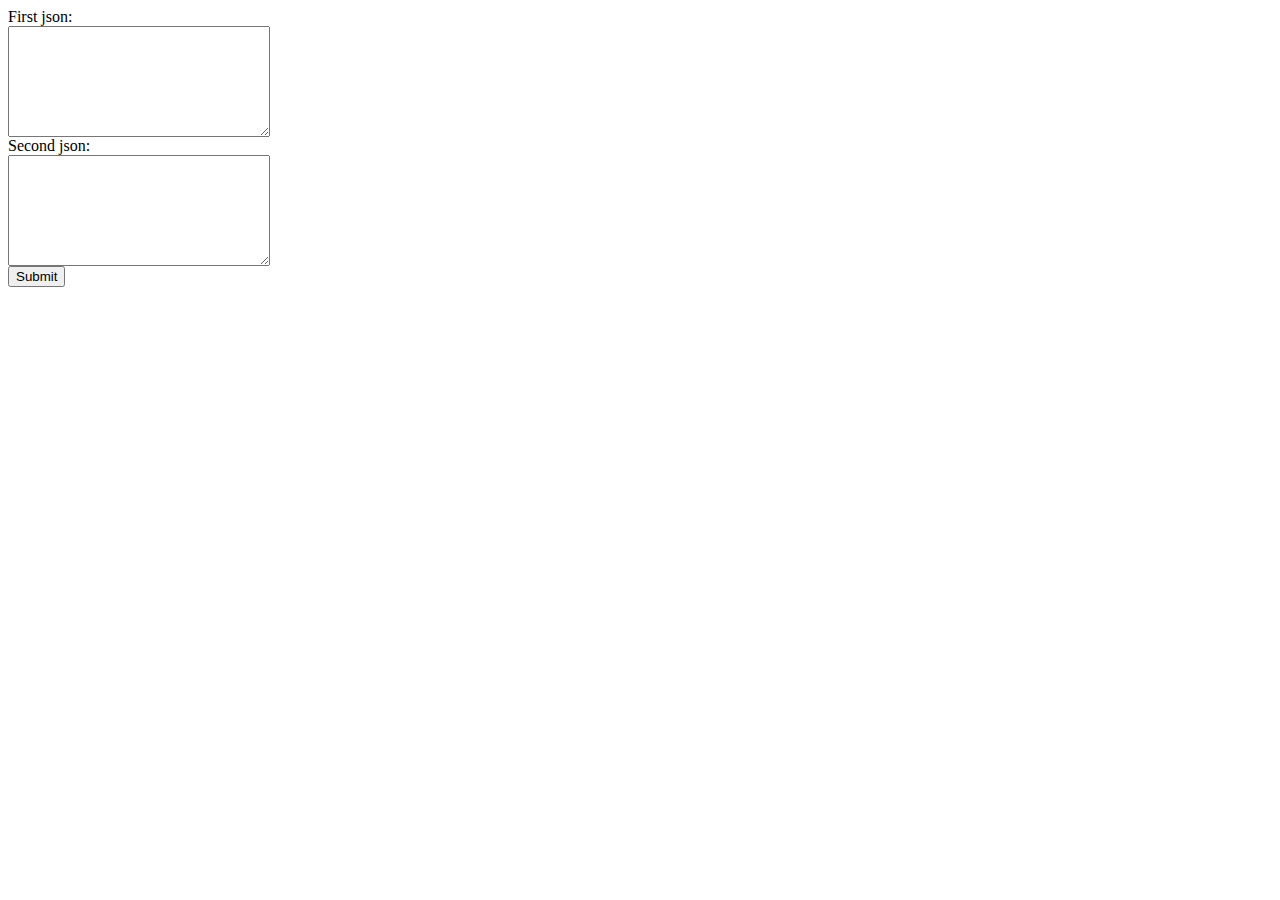
==== src/main/resources/public/index.html @ 84df2932 "First working version which is compering two jsons" ====
<!DOCTYPE html PUBLIC "-//W3C//DTD XHTML 1.0 Transitional//EN"
        "http://www.w3.org/TR/xhtml1/DTD/xhtml1-transitional.dtd">
<html xmlns="http://www.w3.org/1999/xhtml">
<head>
    <meta http-equiv="Content-Type" content="text/html; charset=UTF-8">
    <title>Untitled Form</title>
</head>
<body id="main_body">
<form action="/compare" method="POST" enctype="application/x-www-form-urlencoded">
    <div class="row">
        <label for="message1">First json:</label><br/>
        <textarea id="message1" class="input" name="message1" rows="7" cols="30"></textarea><br/>
    </div>
    <div class="row">
        <label for="message2">Second json:</label><br/>
        <textarea id="message2" class="input" name="message2" rows="7" cols="30"></textarea><br/>
    </div>
    <input id="submit_button" type="submit" />
</form>
</body>
</html>
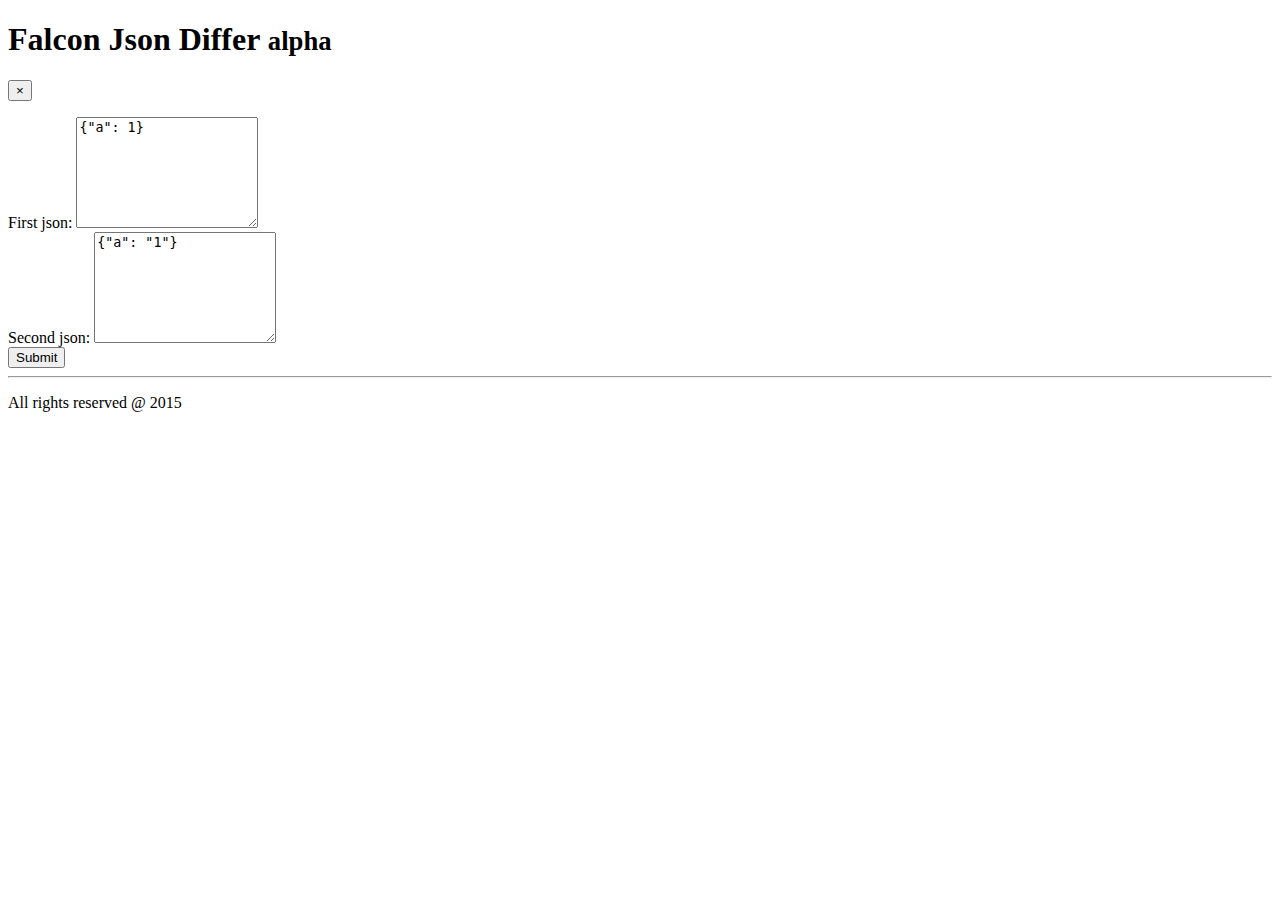
==== commit 23880481: "We say no to alerts!" ====
--- a/src/main/resources/public/index.html
+++ b/src/main/resources/public/index.html
@@ -1,21 +1,98 @@
-<!DOCTYPE html PUBLIC "-//W3C//DTD XHTML 1.0 Transitional//EN"
-        "http://www.w3.org/TR/xhtml1/DTD/xhtml1-transitional.dtd">
-<html xmlns="http://www.w3.org/1999/xhtml">
+<!DOCTYPE html>
+<html lang="en">
 <head>
-    <meta http-equiv="Content-Type" content="text/html; charset=UTF-8">
-    <title>Untitled Form</title>
+    <meta charset="utf-8">
+    <title>Falcon, the ultimate Json differ</title>
+    <meta name="viewport" content="width=device-width, initial-scale=1.0">
+    <meta name="description" content="Ultimate json differ">
+    <meta name="author" content="Piotr Kafel, Karolina Rusin">
+
+    <!--link rel="stylesheet/less" href="less/bootstrap.less" type="text/css" /-->
+    <!--link rel="stylesheet/less" href="less/responsive.less" type="text/css" /-->
+    <!--script src="js/less-1.3.3.min.js"></script-->
+    <!--append ‘#!watch’ to the browser URL, then refresh the page. -->
+
+    <link href="css/bootstrap.min.css" rel="stylesheet">
+    <link href="css/style.css" rel="stylesheet">
+
+    <!-- HTML5 shim, for IE6-8 support of HTML5 elements -->
+    <!--[if lt IE 9]>
+    <script src="js/html5shiv.js"></script>
+    <![endif]-->
+
+    <script type="text/javascript" src="js/jquery.min.js"></script>
+    <script type="text/javascript" src="js/bootstrap.min.js"></script>
+    <script type="text/javascript" src="js/scripts.js"></script>
+    <script type="text/javascript">
+        $(document).ready(function () {
+            $("#resultMessage").hide();
+
+            $("#compareForm").submit(function (event) {
+                /* stop form from submitting normally */
+                event.preventDefault();
+
+                var $form = $(this),
+                        url = $form.attr('action');
+
+                /* Send the data using post */
+                var posting = $.post(url, { message1: $('#message1').val(), message2: $('#message2').val() });
+
+                /* Alerts the results */
+                posting.done(function (data) {
+                    $('#resultMessage')
+                            .toggleClass("alert-success", true).show()
+                            .find("#content").text(data)
+                });
+
+                posting.fail(function (jqXHR, textStatus) {
+                    $('#resultMessage')
+                            .toggleClass("alert-fail", true).show()
+                            .find("#content").text("Invalid JSON or server problem")
+                });
+            });
+        });
+    </script>
 </head>
-<body id="main_body">
-<form action="/compare" method="POST" enctype="application/x-www-form-urlencoded">
-    <div class="row">
-        <label for="message1">First json:</label><br/>
-        <textarea id="message1" class="input" name="message1" rows="7" cols="30"></textarea><br/>
+
+<body>
+<div class="container">
+    <div class="row clearfix">
+        <div class="col-md-12 column">
+            <div class="page-header">
+                <h1>
+                    Falcon Json Differ
+                    <small>alpha</small>
+                </h1>
+            </div>
+            <div id="resultMessage" class="alert alert-dismissable">
+                <button type="button" class="close" data-dismiss="alert" aria-hidden="true">×</button>
+                <p id="content"></p>
+            </div>
+            <form id="compareForm" action="/json/compare" method="POST" role="form">
+                <div class="row clearfix">
+                    <div class="col-md-6 column form-group">
+                        <label for="message1">First json:</label>
+                        <textarea id="message1" name="message1" class="form-control" rows="7">{"a": 1}</textarea>
+                    </div>
+                    <div class="col-md-6 column form-group">
+                        <label for="message2">Second json:</label>
+                        <textarea id="message2" name="message2" class="form-control" rows="7">{"a": "1"}</textarea>
+                    </div>
+                </div>
+                <button type="submit" class="btn btn-primary">Submit</button>
+            </form>
+        </div>
     </div>
-    <div class="row">
-        <label for="message2">Second json:</label><br/>
-        <textarea id="message2" class="input" name="message2" rows="7" cols="30"></textarea><br/>
+</div>
+<footer role="contentinfo">
+    <div class="container text-center">
+        <div class="row">
+            <div class="col-md-12">
+                <hr/>
+                <p>All rights reserved @ 2015</p>
+            </div>
+        </div>
     </div>
-    <input id="submit_button" type="submit" />
-</form>
+</footer>
 </body>
-</html>+</html>
